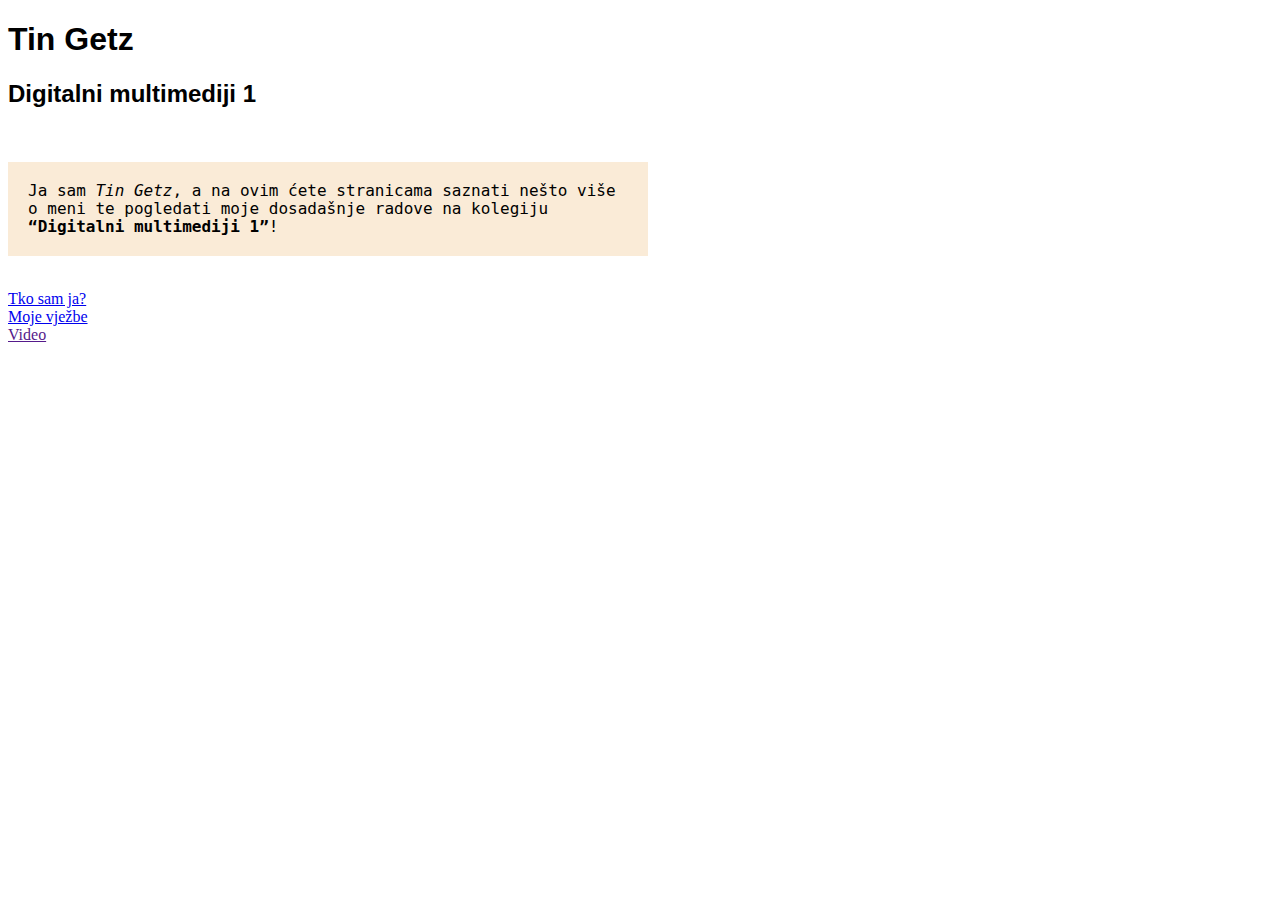
==== index.html @ feffe9a5 "Add files via upload" ====
<!DOCTYPE html PUBLIC "-//W3C//DTD XHTML 1.0 Transitional//EN" "http://www.w3.org/TR/xhtml1/DTD/xhtml1-transitional.dtd">
<html xmlns="http://www.w3.org/1999/xhtml">
<head>
<meta http-equiv="Content-Type" content="text/html; charset=utf-8" />
<link rel="" href="still.css" />
<title>Untitled Document</title>
<link rel="stylesheet" href="still.css"/>
</head>

<body>
<h1>Tin Getz</h1>
<h2>Digitalni multimediji 1</h2>
<br/>
<p>Ja sam <i>Tin Getz</i>, a na ovim ćete stranicama saznati nešto više o meni te pogledati moje dosadašnje radove na kolegiju <b><q>Digitalni multimediji 1</q></b>!</p><br/>


<a href="o meni.html">Tko sam ja?</a><br/>
<a href="vjezbe.html">Moje vježbe</a><br/>
<a href="">Video</a>
</body>
</html>
---- still.css ----
@charset "utf-8";
/* CSS Document */

h1, h2{
	font-family:"Arial Black", Gadget, sans-serif;
	color:black;
}

body{
	background-image:url(slike/milad-fakurian-lz8j9lMe-oA-unsplash.jpg);
}

p{
	color: black;
	font-family:"Lucida Console", Monaco, monospace;
	font-size:16px;
	line-height:18px;
	width: 600px;
	background-color:antiquewhite;
	padding:20px;
}
---- still.css ----
@charset "utf-8";
/* CSS Document */

h1, h2{
	font-family:"Arial Black", Gadget, sans-serif;
	color:black;
}

body{
	background-image:url(slike/milad-fakurian-lz8j9lMe-oA-unsplash.jpg);
}

p{
	color: black;
	font-family:"Lucida Console", Monaco, monospace;
	font-size:16px;
	line-height:18px;
	width: 600px;
	background-color:antiquewhite;
	padding:20px;
}
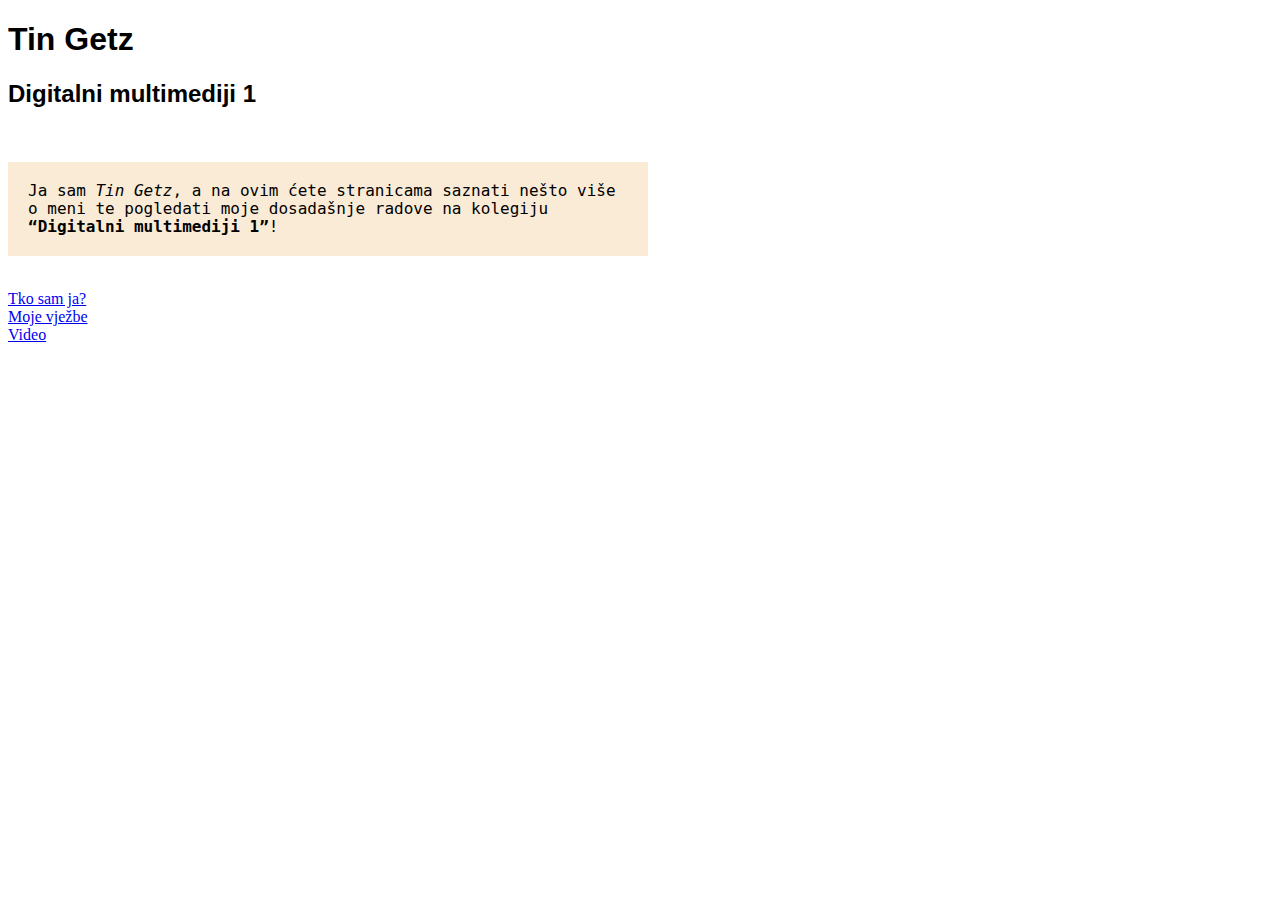
==== commit 3279df1a: "Update index.html" ====
--- a/index.html
+++ b/index.html
@@ -16,6 +16,6 @@
 
 <a href="o meni.html">Tko sam ja?</a><br/>
 <a href="vjezbe.html">Moje vježbe</a><br/>
-<a href="">Video</a>
+<a href="vjezba.html">Video</a>
 </body>
 </html>
